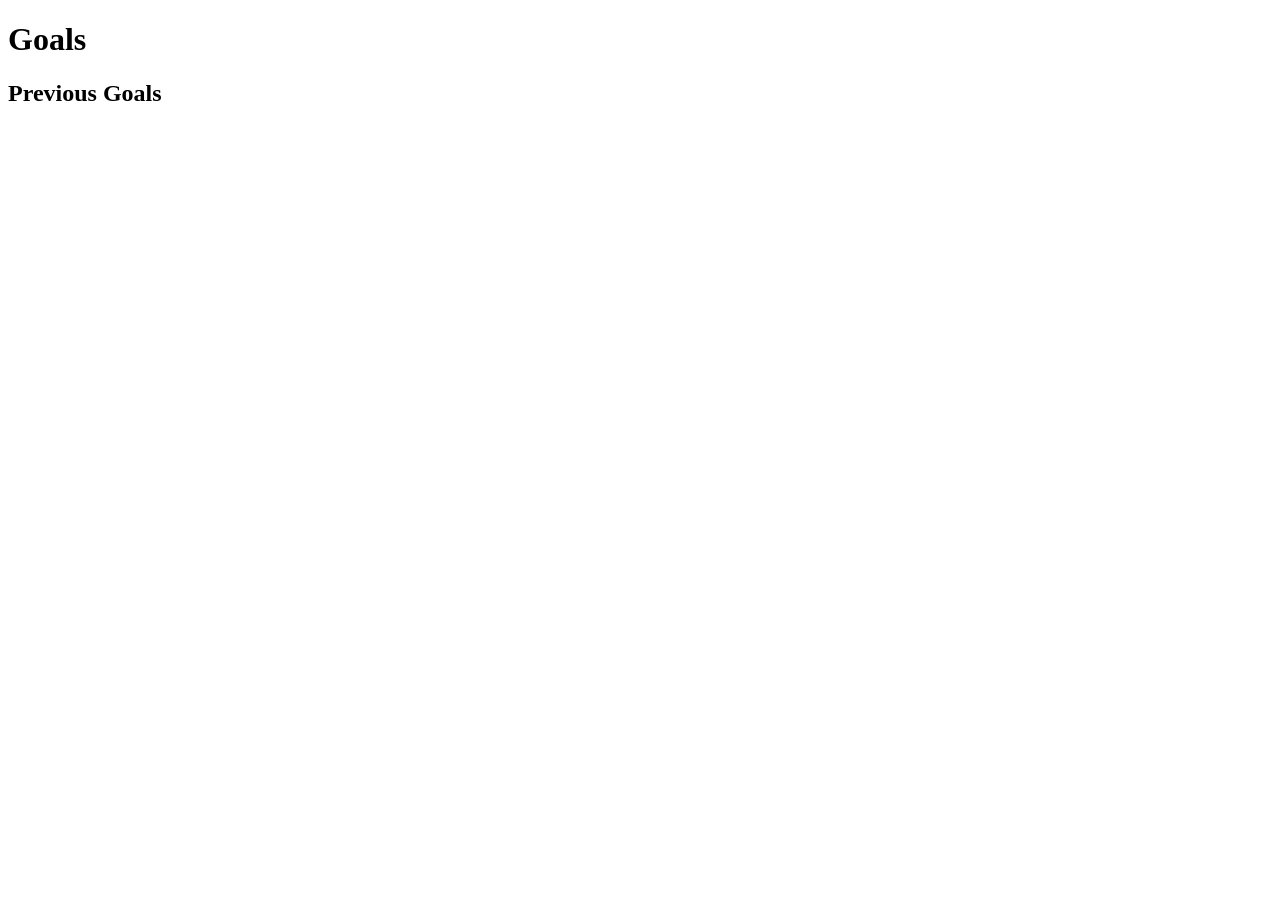
==== goals/index.html @ a73dc31a "finished 90% of required features. still no CSS. added workouts/goals" ====
<!doctype html>
<html lang="en">
  <head>
    <meta charset="UTF-8" />
    <meta name="viewport" content="width=device-width, initial-scale=1.0" />
    <script src="./script.js" type="module"></script>
    <title>Goals</title>
  </head>
  <body>
    <h1>Goals</h1>
    <div id="currentGoal"></div>
    <h2>Previous Goals</h2>
    <div id="goals-list"></div>
  </body>
</html>
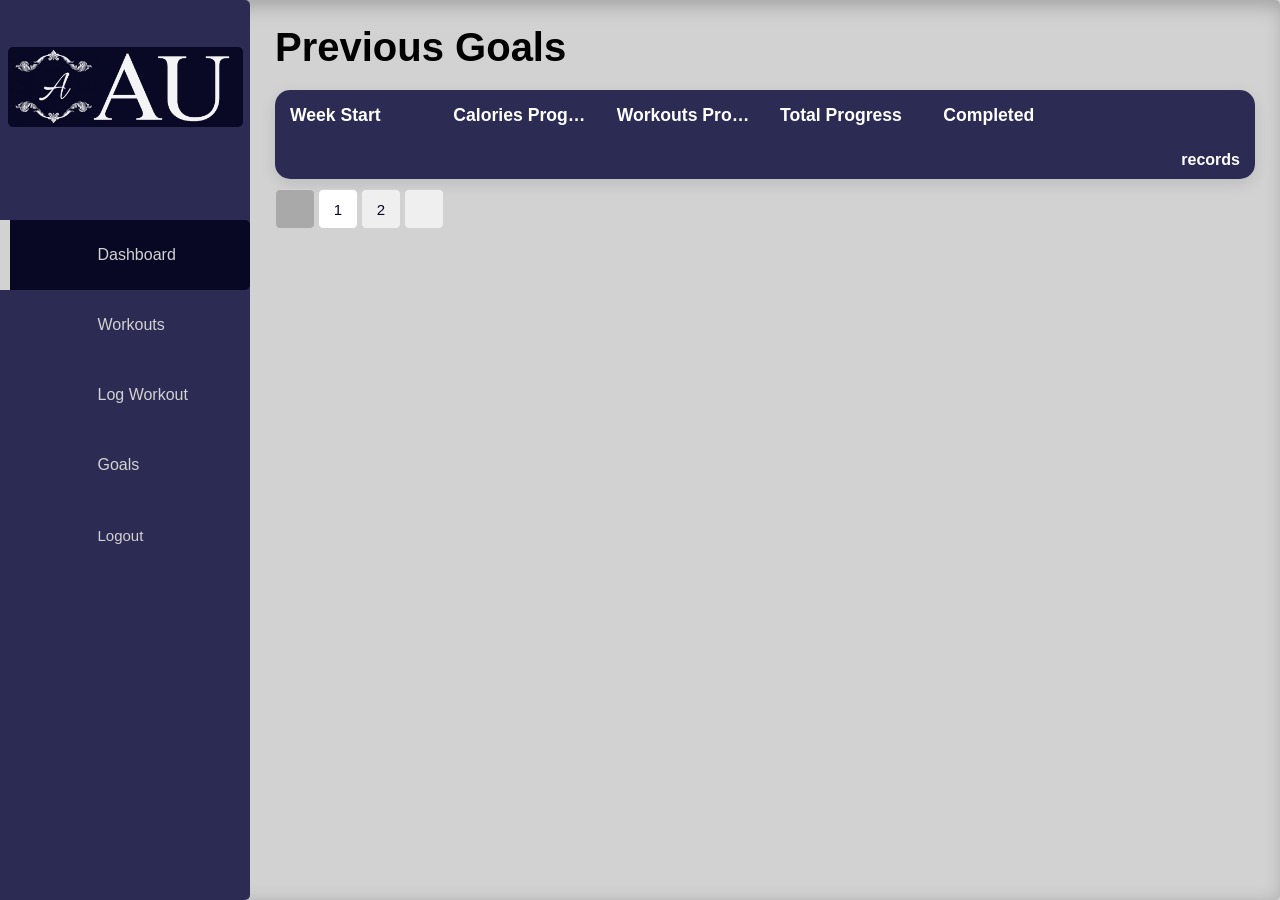
==== commit 4c6744cd: "project" ====
--- a/goals/index.html
+++ b/goals/index.html
@@ -3,13 +3,114 @@
   <head>
     <meta charset="UTF-8" />
     <meta name="viewport" content="width=device-width, initial-scale=1.0" />
-    <script src="./script.js" type="module"></script>
+
+    <!--font awesome link-->
+    <link rel="stylesheet" href="/fontawesome-free-6.7.2-web/css/all.min.css" />
+
+    <!--CSS files-->
+    <link rel="stylesheet" href="/Global/global.css" />
+    <link rel="stylesheet" href="/Global/loadingSpinner.css" />
+    <link rel="stylesheet" href="/Global/navbar.css" />
+    <link rel="stylesheet" href="./style.css" />
+    <link rel="stylesheet" href="../workouts/add/style.css" />
+    <link rel="stylesheet" href="./styles/totalProgress.css" />
+    <link rel="stylesheet" href="./styles/pagination.css" />
+    <link rel="stylesheet" href="./styles/progresses.css" />
+    <link rel="stylesheet" href="./styles/currentGoal.css" />
+    <link rel="stylesheet" href="./styles/prevGoals.css" />
+
     <title>Goals</title>
   </head>
   <body>
-    <h1>Goals</h1>
-    <div id="currentGoal"></div>
-    <h2>Previous Goals</h2>
-    <div id="goals-list"></div>
+    <!--This aside is present in all pages(acts as a Layout) -->
+    <aside>
+      <div class="profile-div">
+        <img src="../Pictures/AU LOGO.jpg" alt="Logo" class="logo-img" />
+        <span class="user-name-span"></span>
+      </div>
+      <nav>
+        <div class="selection-div"></div>
+        <a
+          class="nav-link dashboard"
+          href="/Dashboard"
+          data-index="0"
+          title="Dashboard"
+        >
+          <i class="fa-solid fa-chart-line"></i><span>Dashboard</span></a
+        >
+        <a
+          href="/Workouts"
+          title="Workouts"
+          class="nav-link workouts"
+          data-index="1"
+        >
+          <i class="fa-solid fa-dumbbell"></i>
+          <span>Workouts</span>
+        </a>
+        <a
+          href="/Workouts/add"
+          title="Log Workout"
+          class="nav-link log-workout"
+          data-index="2"
+        >
+          <i class="fa-solid fa-person-running"></i>
+          <span>Log Workout</span>
+        </a>
+        <a
+          target="page"
+          title="Goals"
+          href="/Goals"
+          class="nav-link goals"
+          data-index="3"
+        >
+          <i class="fa-solid fa-bullseye hover-disabled"></i
+          ><span>Goals</span></a
+        >
+        <button title="Logout" class="nav-link logout" data-index="4">
+          <i class="fa-solid fa-right-from-bracket"></i><span>Logout</span>
+        </button>
+      </nav>
+    </aside>
+    <!--Main Content-->
+    <main>
+      <!--This div is empty here because it will be rendered by javascript-->
+      <div id="currentGoal"></div>
+      <h2>Previous Goals</h2>
+      <div class="goals-table">
+        <div class="table-div">
+          <table>
+            <thead>
+              <tr>
+                <th>Week Start</th>
+                <th>Calories Progress</th>
+                <th>Workouts Progress</th>
+                <th>Total Progress</th>
+                <th>Completed</th>
+              </tr>
+            </thead>
+            <tbody id="goals-tbody"></tbody>
+            <tfoot>
+              <tr>
+                <td colspan="6"><span id="record-count"></span> records</td>
+              </tr>
+            </tfoot>
+          </table>
+          <!--Pagination for splitting many rows into pages-->
+        </div>
+        <div class="pagination">
+          <button class="page-link back disabled">
+            <i class="fa-solid fa-chevron-left"></i>
+          </button>
+          <button class="page-link number active">1</button>
+          <button class="page-link number">2</button>
+          <button class="page-link next">
+            <i class="fa-solid fa-chevron-right"></i>
+          </button>
+        </div>
+      </div>
+      <div class="loading-div"></div>
+    </main>
   </body>
+  <script src="./scripts/script.js" type="module"></script>
+  <script src="/Global/navbar.js" type="module"></script>
 </html>
--- a/Global/global.css
+++ b/Global/global.css
@@ -0,0 +1,103 @@
+/*recheck colors*/
+:root {
+  --MainColor: rgb(8, 8, 36);
+  --LightMainColor: rgb(43, 43, 84);
+  --BackgroundColor: rgb(210, 210, 210);
+  --SemiLightMainColor: rgb(47, 47, 105);
+  --DestructiveColor: rgb(255, 0, 0);
+  --VeryLightMainColor: rgb(80, 80, 212);
+}
+
+html {
+  background-color: var(--BackgroundColor);
+  overflow-x: hidden;
+  box-shadow: 5px 5px 20px rgba(0, 0, 0, 0.25) inset;
+  min-height: 100%;
+}
+
+body {
+  height: 100%;
+}
+
+* {
+  font-family: Lato, Arial;
+  margin: 0px;
+  padding: 0px;
+  box-sizing: border-box;
+  border-radius: 5px;
+}
+
+button {
+  cursor: pointer;
+  padding: 10px 20px;
+  font-size: 25px;
+  color: var(--MainColor);
+  border: 1px solid var(--BackgroundColor);
+}
+
+input[type="radio"],
+input[type="checkbox"] {
+  width: 20px;
+  height: 20px;
+}
+
+button:hover {
+  opacity: 0.8;
+}
+
+.primary {
+  background-color: var(--MainColor);
+  color: var(--BackgroundColor);
+}
+
+.secondary {
+  color: var(--MainColor);
+  border-color: var(--MainColor);
+  background-color: var(--BackgroundColor);
+}
+
+img {
+  width: 100%;
+}
+
+input,
+select {
+  height: 50px;
+  padding: 10px 20px;
+  padding-left: 15px;
+  font-size: 25px;
+  color: var(--MainColor);
+}
+
+input:focus {
+  outline: 2px solid var(--LightMainColor);
+}
+
+main {
+  display: flex;
+  flex-direction: column;
+  width: 100%;
+  height: 100%;
+  padding: 25px;
+}
+
+h2 {
+  color: var(--primary);
+  font-size: 2.5rem;
+  margin-bottom: 20px;
+}
+
+/*Custom font downloaded from Google Fonts*/
+@font-face {
+  font-family: "Lato";
+  src: url("../Fonts/Lato-Regular.ttf") format("truetype");
+  font-weight: normal;
+  font-style: normal;
+}
+
+@font-face {
+  font-family: "Lato";
+  src: url("../Fonts/Lato-Bold.ttf") format("truetype");
+  font-weight: bold;
+  font-style: normal;
+}
--- a/Global/loadingSpinner.css
+++ b/Global/loadingSpinner.css
@@ -0,0 +1,28 @@
+.loading-div {
+  position: fixed;
+  width: 60px;
+  height: 60px;
+  background-color: transparent;
+  border: 15px ridge var(--MainColor);
+  border-left: 15px solid transparent;
+  border-radius: 50%;
+  top: calc(50vh - 40px);
+  left: calc(50vw - 40px);
+  animation-name: Spin;
+  animation-duration: 3s;
+  animation-iteration-count: infinite;
+  animation-timing-function: cubic-bezier(0.5, 0, 0, 1);
+  animation-play-state: paused;
+  display: none;
+}
+
+.loading-div-running {
+  animation-play-state: running;
+  display: block;
+}
+
+@keyframes Spin {
+  to {
+    transform: rotate(5turn);
+  }
+}
--- a/Global/navbar.css
+++ b/Global/navbar.css
@@ -0,0 +1,138 @@
+aside {
+  width: 250px;
+  display: flex;
+  flex-direction: column;
+  background-color: var(--LightMainColor);
+  position: fixed;
+  left: 0px;
+  bottom: 0px;
+  top: 0px;
+  border-top-left-radius: 0;
+  border-bottom-left-radius: 0;
+  z-index: 10;
+}
+
+body {
+  padding-left: 250px;
+}
+
+.logo-img {
+  height: 80px;
+  width: 235px;
+  opacity: 0.95;
+}
+
+.profile-div {
+  display: flex;
+  flex-direction: column;
+  align-items: center;
+  height: 200px;
+  padding-top: 10px;
+  justify-content: space-evenly;
+}
+
+.user-name-span {
+  color: var(--BackgroundColor);
+  font-size: 25px;
+  text-overflow: ellipsis;
+}
+
+nav {
+  position: relative;
+  padding-top: 20px;
+  flex: 1;
+  display: flex;
+  flex-direction: column;
+  justify-content: flex-start;
+}
+
+.nav-link {
+  position: relative;
+  display: flex;
+  align-items: center;
+  text-decoration: none;
+  z-index: 10;
+  padding-left: 35%;
+  color: var(--BackgroundColor);
+  height: 70px;
+  transition: background-color 0.15s;
+}
+
+button.nav-link {
+  font-size: 15px;
+  border: none;
+  background-color: transparent;
+}
+
+.selection-div {
+  position: absolute;
+  width: 100%;
+  height: 70px;
+  top: 20px;
+  background-color: var(--MainColor);
+  transition: top 0.15s;
+}
+
+.selection-div::before {
+  position: absolute;
+  content: "";
+  left: 0px;
+  height: 100%;
+  width: 10px;
+  z-index: 11;
+  background-color: var(--BackgroundColor);
+}
+
+.nav-link:hover {
+  background-color: var(--SemiLightMainColor);
+}
+
+.hover-disabled {
+  pointer-events: none;
+}
+
+nav i {
+  padding-right: 10px;
+  font-size: 20px;
+}
+
+@media (max-width: 742px) {
+  body {
+    padding-left: 0px;
+    padding-top: 60px;
+  }
+
+  aside {
+    width: 60px;
+    transform-origin: top left;
+    transform: rotate(-0.25turn);
+    position: fixed;
+    height: 100vw;
+    top: 60px;
+    border-top-right-radius: 0;
+    border-bottom-right-radius: 0;
+  }
+
+  .logo-img,
+  aside i {
+    transform: rotate(0.25turn);
+  }
+
+  .logo-img {
+    height: 50px;
+    width: 160px;
+  }
+
+  aside i {
+    padding-left: 11px;
+    padding-top: 20px;
+  }
+
+  aside span {
+    display: none;
+  }
+
+  .selection-div::before {
+    width: 5px;
+  }
+}
--- a/goals/style.css
+++ b/goals/style.css
@@ -0,0 +1,46 @@
+main input,
+main select {
+  border: 1px solid #ccc;
+  height: 40px;
+}
+
+.inputs-div {
+  display: grid;
+  grid-template-columns: auto 1fr;
+  column-gap: 8px;
+  row-gap: 12px;
+  font-size: 20px;
+}
+
+.inputs-div > label {
+  font-weight: bold;
+  padding-top: 5px;
+}
+
+.input-div {
+  display: flex;
+  flex-direction: column;
+  gap: 5px;
+}
+
+.validation {
+  color: var(--DestructiveColor);
+  font-size: 15px;
+}
+
+form {
+  display: flex;
+  flex-direction: column;
+  gap: 15px;
+}
+
+form button {
+  width: 100px;
+  align-self: flex-end;
+}
+
+.no-goal {
+  display: block;
+  margin: 10px 0px;
+  font-size: 18px;
+}
--- a/workouts/add/style.css
+++ b/workouts/add/style.css
@@ -0,0 +1,47 @@
+.inputs {
+  display: grid;
+  grid-template-columns: auto 1fr;
+  column-gap: 8px;
+  row-gap: 12px;
+  font-size: 20px;
+}
+
+.inputs > label {
+  font-weight: bold;
+  padding-top: 5px;
+}
+
+.inputs div {
+  display: flex;
+  flex-direction: column;
+}
+
+.inputs div span {
+  color: var(--DestructiveColor);
+  font-size: 15px;
+}
+
+.inputs input,
+.inputs select {
+  border: 1px solid #ccc;
+  height: 40px;
+  padding: 0px 10px;
+}
+
+form {
+  display: flex;
+  flex-direction: column;
+  gap: 15px;
+}
+
+form > div {
+  display: flex;
+  gap: 10px;
+  justify-content: flex-end;
+}
+
+form > div button:first-child {
+  width: 100px;
+  background-color: transparent;
+  border: 1px solid black;
+}
--- a/goals/styles/totalProgress.css
+++ b/goals/styles/totalProgress.css
@@ -0,0 +1,83 @@
+.total-div {
+  width: 100%;
+}
+
+.total-ui-div {
+  width: 100%;
+  display: flex;
+  flex-direction: column;
+  justify-content: space-around;
+  align-items: center;
+  font-size: 45px;
+  margin: 20px 0px;
+}
+
+.motivational-message {
+  text-align: center;
+}
+
+.total-ui-progress {
+  width: 430px;
+  height: 30px;
+  border-radius: 20px;
+  position: relative;
+  background: linear-gradient(
+    to right,
+    red 50%,
+    orange 50%,
+    orange 62.5%,
+    yellow 62.5%,
+    yellow 75%,
+    green 75%,
+    green 87.5%,
+    blue 87.5%
+  );
+}
+
+.total-ui-span {
+  font-size: 100px;
+  color: black;
+  transition: all 0.5s;
+}
+
+.total-ui-caret {
+  position: absolute;
+  left: var(--goal, 0%);
+  transition: left 0.5s ease;
+}
+
+.total-ui-caret i {
+  position: absolute;
+  font-size: 19px;
+  top: -14px;
+  left: -5px;
+}
+
+.total-ui-caret .caret {
+  top: -3px;
+  left: -2px;
+  position: absolute;
+  font-size: 20px;
+  transform: scaleY(1.8);
+  font-weight: 300;
+}
+
+.reset-div {
+  text-align: center;
+  margin-top: 20px;
+}
+
+.total-ui-span-color {
+  color: var(--color) !important;
+  text-shadow: 2px 2px 0px black;
+  animation: focus 2s;
+}
+
+@keyframes focus {
+  50% {
+    transform: scale(1.5) translateY(-10%);
+  }
+  100% {
+    transform: none;
+  }
+}
--- a/goals/styles/pagination.css
+++ b/goals/styles/pagination.css
@@ -0,0 +1,21 @@
+.pagination {
+  display: flex;
+  gap: 3px;
+}
+
+.pagination > * {
+  width: 40px;
+  height: 40px;
+  font-size: 15px;
+  padding: 0px;
+}
+
+.disabled {
+  pointer-events: none;
+  background-color: darkgray;
+}
+
+.active {
+  pointer-events: none;
+  background-color: rgb(255, 255, 255);
+}
--- a/goals/styles/progresses.css
+++ b/goals/styles/progresses.css
@@ -0,0 +1,38 @@
+.progresses {
+  display: flex;
+  flex-direction: column;
+  gap: 10px;
+  width: 100%;
+  font-size: 20px;
+}
+
+progress {
+  width: 100%;
+  height: 100%;
+}
+
+progress::-webkit-progress-bar {
+  border-radius: 50px;
+}
+
+progress::-webkit-progress-value {
+  background-color: var(--LightMainColor);
+  border-radius: 50px;
+}
+
+.progress-div {
+  display: grid;
+  grid-template-columns: 100px 1fr 100px;
+  gap: 15px;
+  height: 30px;
+}
+
+.progresses-div {
+  display: flex;
+  flex-direction: column;
+  gap: 10px;
+  width: 100%;
+  flex: 1;
+  margin-top: 10px;
+  justify-content: center;
+}
--- a/goals/styles/currentGoal.css
+++ b/goals/styles/currentGoal.css
@@ -0,0 +1,29 @@
+h3 {
+  color: var(--primary);
+  font-size: 1.5rem;
+}
+
+.current-Goal {
+  display: flex;
+  flex-wrap: wrap;
+  gap: 30px;
+  margin-top: 10px;
+  margin-bottom: 20px;
+}
+
+.reset-div {
+  display: flex;
+  width: 100%;
+  justify-content: end;
+}
+
+@media (min-width: 1180px) {
+  .progresses,
+  .total {
+    width: calc(50% - 15px);
+  }
+
+  .progresses {
+    height: 220px;
+  }
+}
--- a/goals/styles/prevGoals.css
+++ b/goals/styles/prevGoals.css
@@ -0,0 +1,80 @@
+table * {
+  border-radius: 0px;
+}
+
+.table-div {
+  box-shadow: 0px 5px 15px rgba(0, 0, 0, 0.1);
+  overflow: hidden;
+  border-radius: 15px;
+  display: flex;
+  width: 100%;
+  align-self: center;
+}
+
+table {
+  width: 100%;
+  border-collapse: collapse;
+  background-color: white;
+  table-layout: auto;
+}
+
+tr {
+  display: grid;
+  grid-template-columns: repeat(6, 1fr);
+  align-items: center;
+}
+
+thead tr {
+  background-color: var(--LightMainColor);
+  color: white;
+  text-align: left;
+}
+
+th,
+td {
+  white-space: nowrap;
+  overflow: hidden;
+  text-overflow: ellipsis;
+  text-align: left;
+}
+
+th {
+  padding: 15px;
+  font-size: 1.1rem;
+}
+
+td {
+  padding: 15px;
+  font-size: 1rem;
+}
+
+tbody tr:nth-of-type(even) {
+  background-color: var(--VeryLightMainColor);
+  color: white;
+}
+
+tfoot tr {
+  background-color: var(--LightMainColor);
+  color: white;
+  font-weight: bold;
+  grid-template-columns: 1fr;
+}
+
+tfoot td {
+  padding: 10px 15px;
+  text-align: right;
+}
+
+.empty {
+  display: flex;
+  justify-content: center;
+  align-items: center;
+  font-size: 30px;
+  height: 80px;
+}
+
+.goals-table {
+  display: flex;
+  flex-direction: column;
+  gap: 10px;
+}
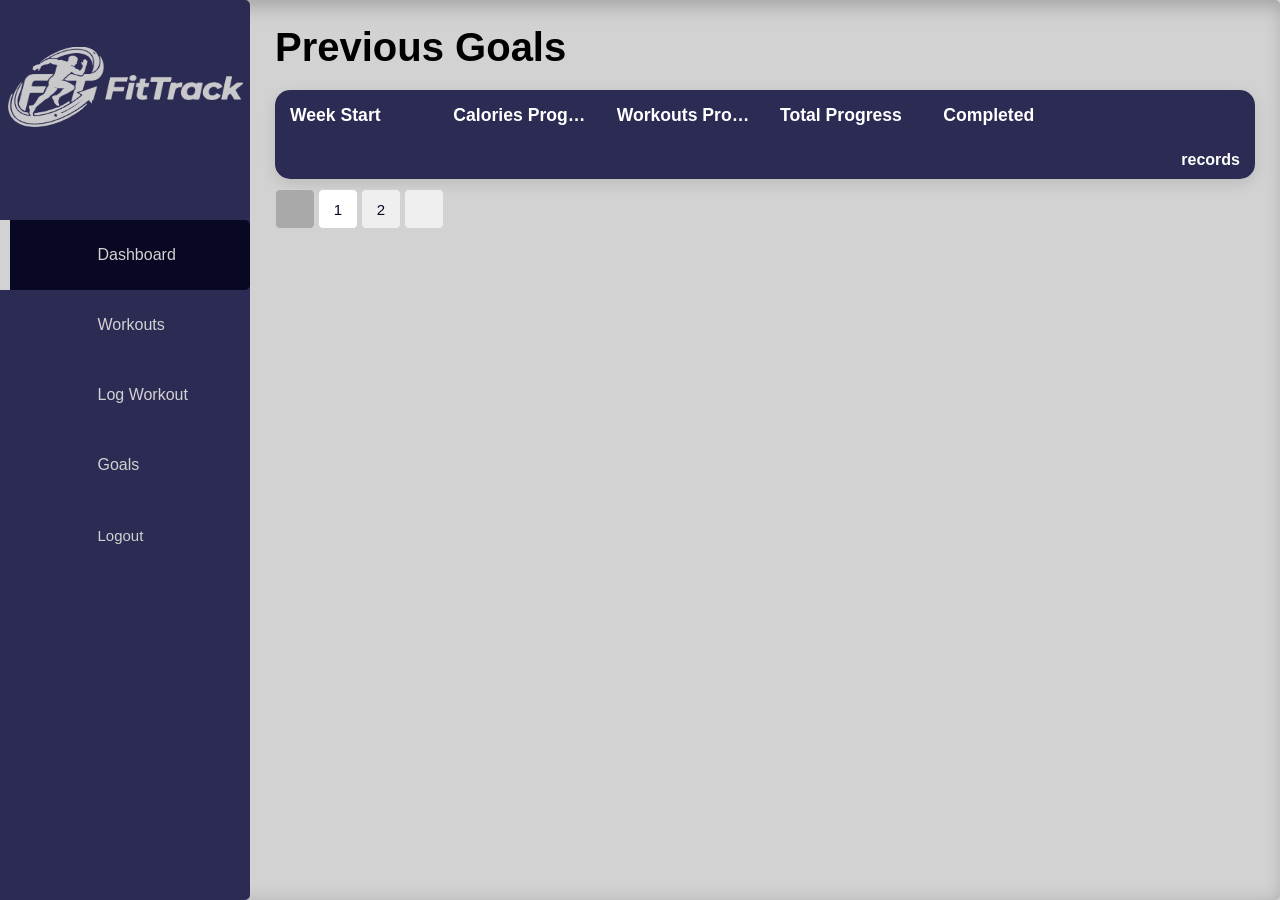
==== commit 3247c84a: "v1.0" ====
--- a/goals/index.html
+++ b/goals/index.html
@@ -25,7 +25,7 @@
     <!--This aside is present in all pages(acts as a Layout) -->
     <aside>
       <div class="profile-div">
-        <img src="../Pictures/AU LOGO.jpg" alt="Logo" class="logo-img" />
+        <img src="../Pictures/logo.png" alt="Logo" class="logo-img" />
         <span class="user-name-span"></span>
       </div>
       <nav>
--- a/Global/global.css
+++ b/Global/global.css
@@ -53,7 +53,13 @@
 .secondary {
   color: var(--MainColor);
   border-color: var(--MainColor);
-  background-color: var(--BackgroundColor);
+  background-color: transparent;
+}
+
+.secondary:hover {
+  background-color: var(--MainColor);
+  color: var(--BackgroundColor);
+  opacity: 1;
 }
 
 img {
